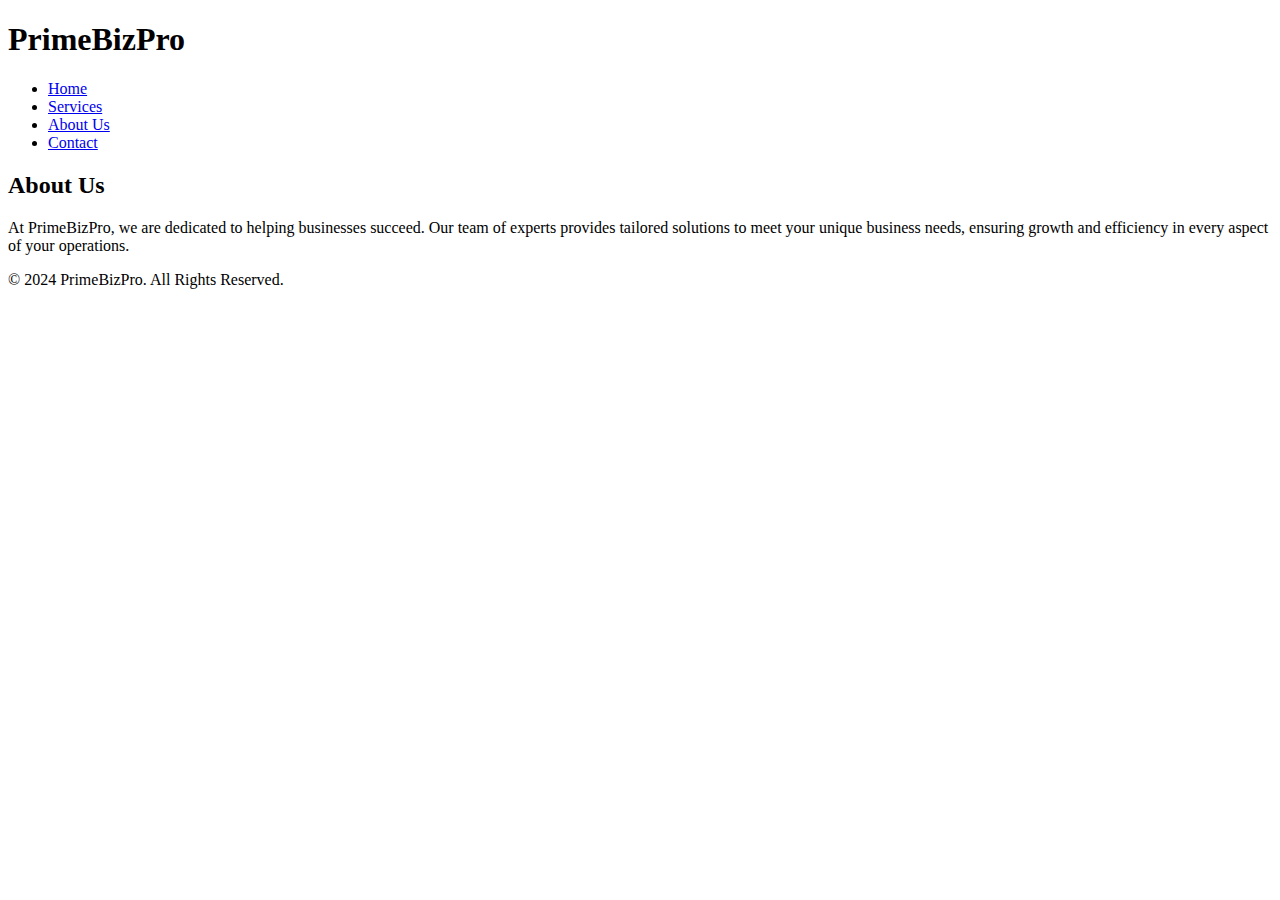
==== about.html @ 59e71d87 "Add files via upload" ====
<!DOCTYPE html>
    <html lang="en">
    <head>
        <meta charset="UTF-8">
        <meta name="viewport" content="width=device-width, initial-scale=1.0">
        <title>PrimeBizPro - About Us</title>
        <link rel="stylesheet" href="css/style.css">
    </head>
    <body>
        <header>
            <div class="container">
                <h1>PrimeBizPro</h1>
                <nav>
                    <ul>
                        <li><a href="index.html">Home</a></li>
                        <li><a href="services.html">Services</a></li>
                        <li><a href="about.html">About Us</a></li>
                        <li><a href="contact.html">Contact</a></li>
                    </ul>
                </nav>
            </div>
        </header>
        
        <section class="about">
            <div class="container">
                <h2>About Us</h2>
                <p>At PrimeBizPro, we are dedicated to helping businesses succeed. Our team of experts provides tailored solutions to meet your unique business needs, ensuring growth and efficiency in every aspect of your operations.</p>
            </div>
        </section>

        <footer>
            <p>&copy; 2024 PrimeBizPro. All Rights Reserved.</p>
        </footer>
    </body>
    </html>
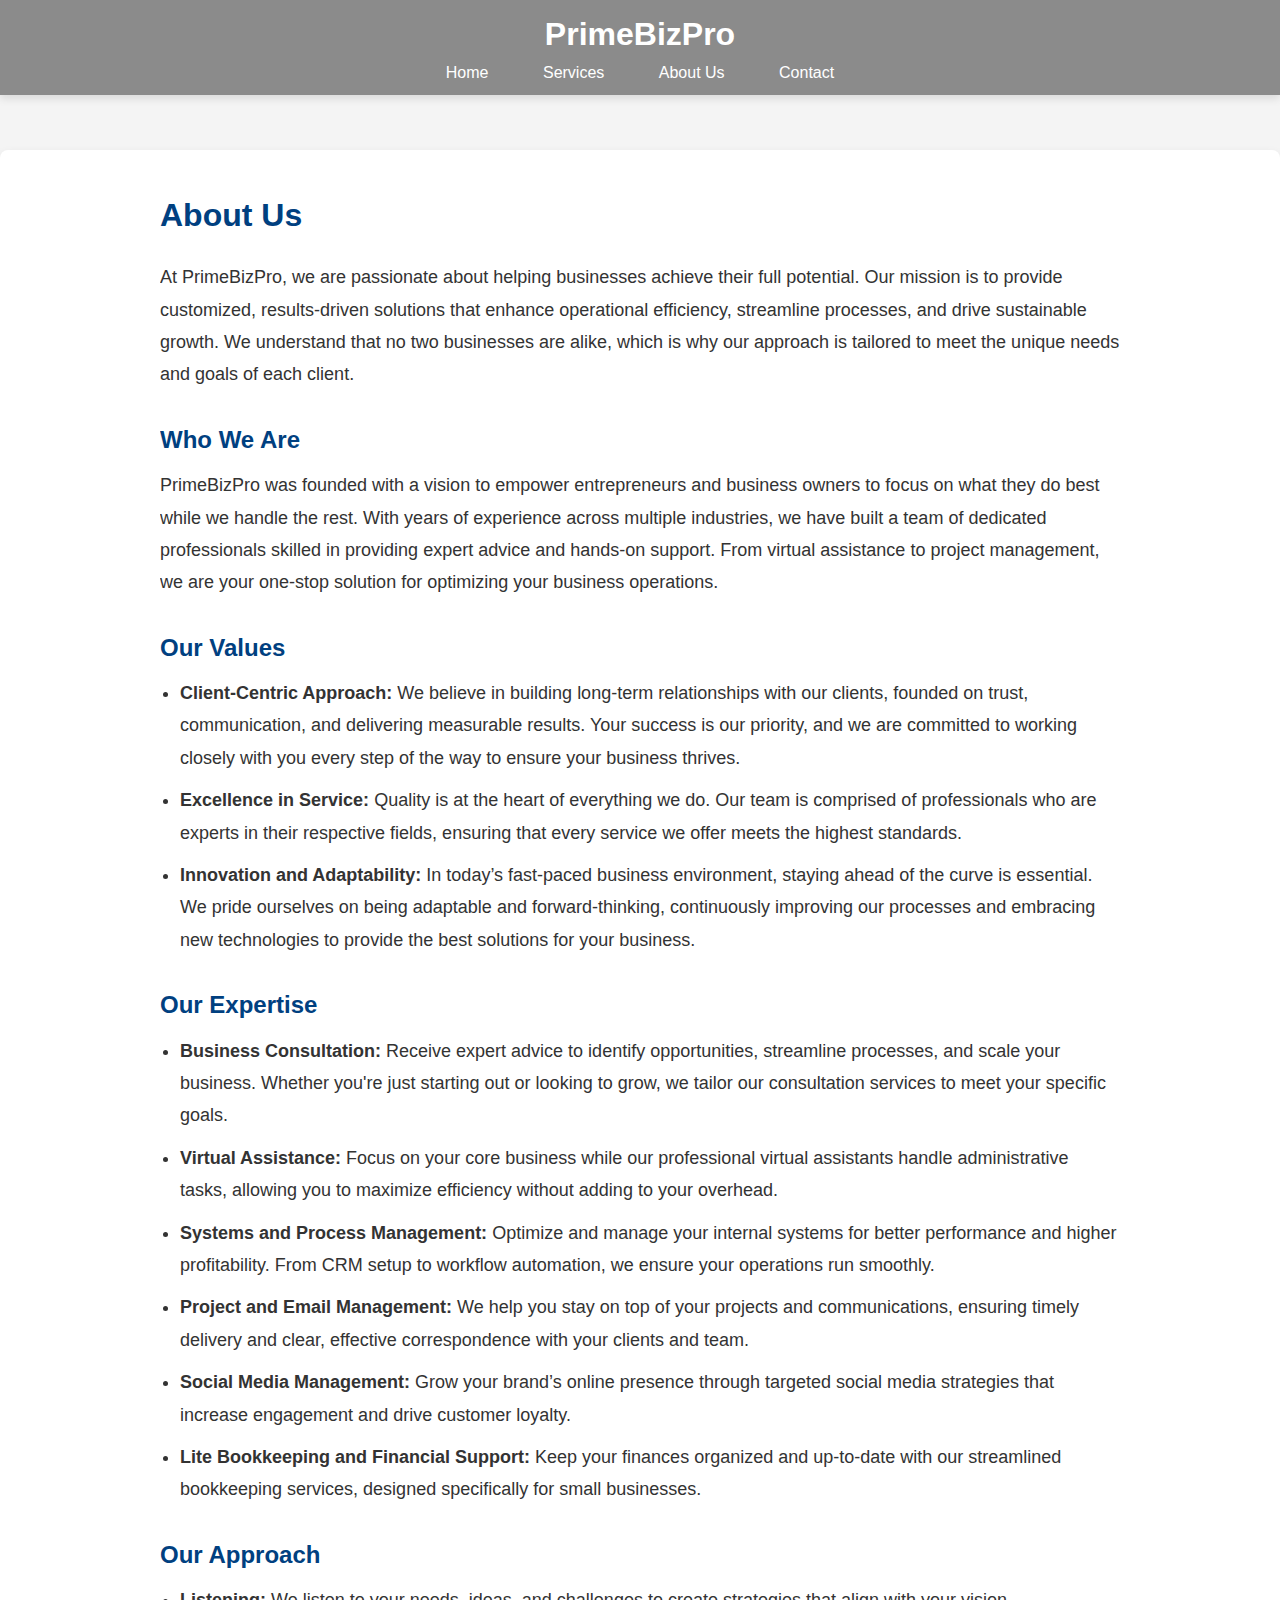
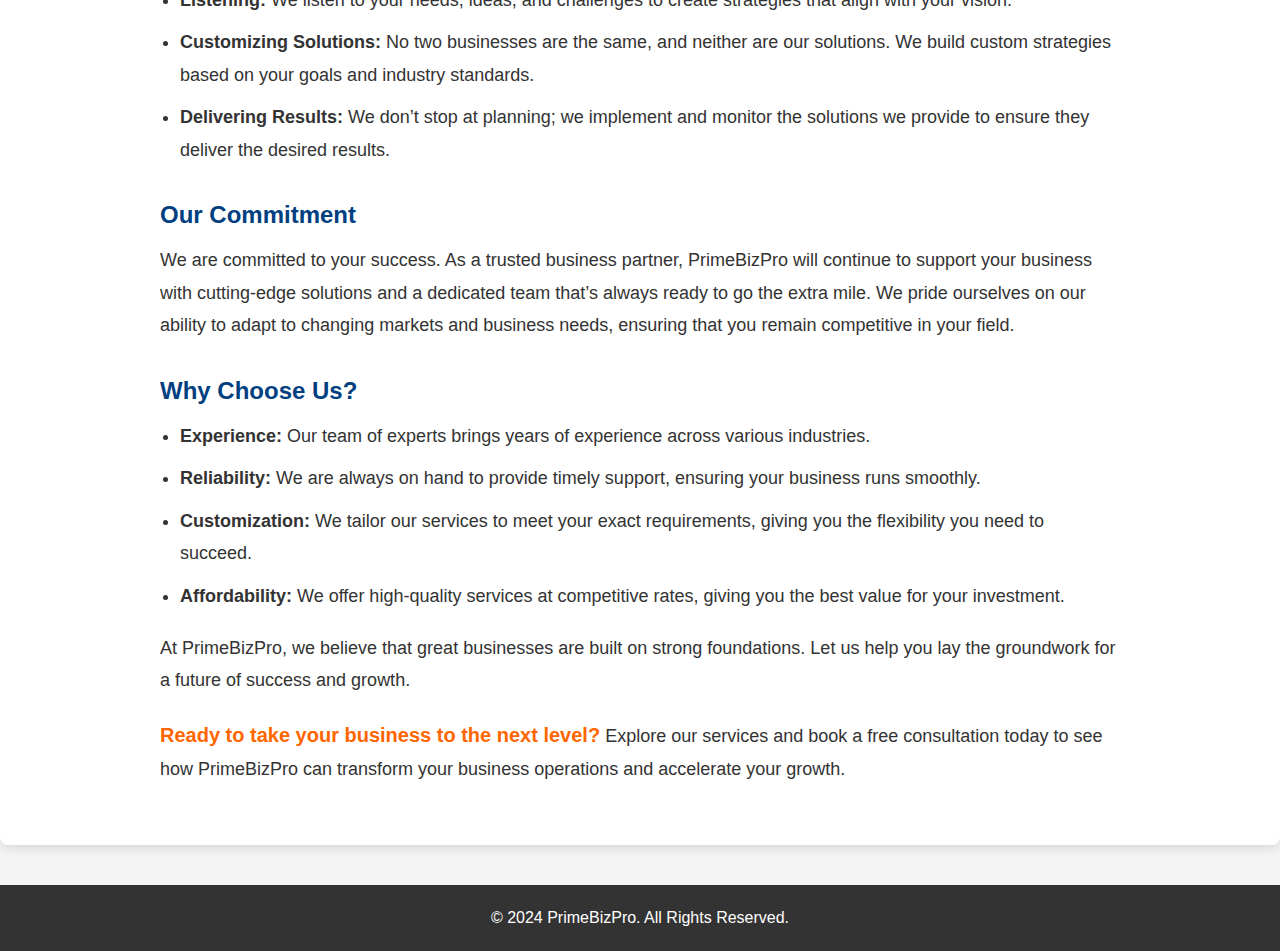
==== commit 375af62c: "Update about.html" ====
--- a/about.html
+++ b/about.html
@@ -1,37 +1,77 @@
+<!DOCTYPE html>
+<html lang="en">
+<head>
+    <meta charset="UTF-8">
+    <meta name="viewport" content="width=device-width, initial-scale=1.0">
+    <title>PrimeBizPro - About Us</title>
+    <link rel="stylesheet" href="css/style.css">
+</head>
+<body>
+    <header>
+        <div class="container">
+            <h1>PrimeBizPro</h1>
+            <nav>
+                <ul>
+                    <li><a href="index.html">Home</a></li>
+                    <li><a href="services.html">Services</a></li>
+                    <li><a href="about.html">About Us</a></li>
+                    <li><a href="contact.html">Contact</a></li>
+                </ul>
+            </nav>
+        </div>
+    </header>
 
-    <!DOCTYPE html>
-    <html lang="en">
-    <head>
-        <meta charset="UTF-8">
-        <meta name="viewport" content="width=device-width, initial-scale=1.0">
-        <title>PrimeBizPro - About Us</title>
-        <link rel="stylesheet" href="css/style.css">
-    </head>
-    <body>
-        <header>
-            <div class="container">
-                <h1>PrimeBizPro</h1>
-                <nav>
-                    <ul>
-                        <li><a href="index.html">Home</a></li>
-                        <li><a href="services.html">Services</a></li>
-                        <li><a href="about.html">About Us</a></li>
-                        <li><a href="contact.html">Contact</a></li>
-                    </ul>
-                </nav>
-            </div>
-        </header>
-        
-        <section class="about">
-            <div class="container">
-                <h2>About Us</h2>
-                <p>At PrimeBizPro, we are dedicated to helping businesses succeed. Our team of experts provides tailored solutions to meet your unique business needs, ensuring growth and efficiency in every aspect of your operations.</p>
-            </div>
-        </section>
+    <section class="about">
+        <div class="container">
+            <h2>About Us</h2>
+            <p>At PrimeBizPro, we are passionate about helping businesses achieve their full potential. Our mission is to provide customized, results-driven solutions that enhance operational efficiency, streamline processes, and drive sustainable growth. We understand that no two businesses are alike, which is why our approach is tailored to meet the unique needs and goals of each client.</p>
+            
+            <h3>Who We Are</h3>
+            <p>PrimeBizPro was founded with a vision to empower entrepreneurs and business owners to focus on what they do best while we handle the rest. With years of experience across multiple industries, we have built a team of dedicated professionals skilled in providing expert advice and hands-on support. From virtual assistance to project management, we are your one-stop solution for optimizing your business operations.</p>
 
-        <footer>
-            <p>&copy; 2024 PrimeBizPro. All Rights Reserved.</p>
-        </footer>
-    </body>
-    </html>
-    +            <h3>Our Values</h3>
+            <ul>
+                <li><strong>Client-Centric Approach:</strong> We believe in building long-term relationships with our clients, founded on trust, communication, and delivering measurable results. Your success is our priority, and we are committed to working closely with you every step of the way to ensure your business thrives.</li>
+                <li><strong>Excellence in Service:</strong> Quality is at the heart of everything we do. Our team is comprised of professionals who are experts in their respective fields, ensuring that every service we offer meets the highest standards.</li>
+                <li><strong>Innovation and Adaptability:</strong> In today’s fast-paced business environment, staying ahead of the curve is essential. We pride ourselves on being adaptable and forward-thinking, continuously improving our processes and embracing new technologies to provide the best solutions for your business.</li>
+            </ul>
+
+            <h3>Our Expertise</h3>
+            <ul>
+                <li><strong>Business Consultation:</strong> Receive expert advice to identify opportunities, streamline processes, and scale your business. Whether you're just starting out or looking to grow, we tailor our consultation services to meet your specific goals.</li>
+                <li><strong>Virtual Assistance:</strong> Focus on your core business while our professional virtual assistants handle administrative tasks, allowing you to maximize efficiency without adding to your overhead.</li>
+                <li><strong>Systems and Process Management:</strong> Optimize and manage your internal systems for better performance and higher profitability. From CRM setup to workflow automation, we ensure your operations run smoothly.</li>
+                <li><strong>Project and Email Management:</strong> We help you stay on top of your projects and communications, ensuring timely delivery and clear, effective correspondence with your clients and team.</li>
+                <li><strong>Social Media Management:</strong> Grow your brand’s online presence through targeted social media strategies that increase engagement and drive customer loyalty.</li>
+                <li><strong>Lite Bookkeeping and Financial Support:</strong> Keep your finances organized and up-to-date with our streamlined bookkeeping services, designed specifically for small businesses.</li>
+            </ul>
+
+            <h3>Our Approach</h3>
+            <ul>
+                <li><strong>Listening:</strong> We listen to your needs, ideas, and challenges to create strategies that align with your vision.</li>
+                <li><strong>Customizing Solutions:</strong> No two businesses are the same, and neither are our solutions. We build custom strategies based on your goals and industry standards.</li>
+                <li><strong>Delivering Results:</strong> We don’t stop at planning; we implement and monitor the solutions we provide to ensure they deliver the desired results.</li>
+            </ul>
+
+            <h3>Our Commitment</h3>
+            <p>We are committed to your success. As a trusted business partner, PrimeBizPro will continue to support your business with cutting-edge solutions and a dedicated team that’s always ready to go the extra mile. We pride ourselves on our ability to adapt to changing markets and business needs, ensuring that you remain competitive in your field.</p>
+
+            <h3>Why Choose Us?</h3>
+            <ul>
+                <li><strong>Experience:</strong> Our team of experts brings years of experience across various industries.</li>
+                <li><strong>Reliability:</strong> We are always on hand to provide timely support, ensuring your business runs smoothly.</li>
+                <li><strong>Customization:</strong> We tailor our services to meet your exact requirements, giving you the flexibility you need to succeed.</li>
+                <li><strong>Affordability:</strong> We offer high-quality services at competitive rates, giving you the best value for your investment.</li>
+            </ul>
+
+            <p>At PrimeBizPro, we believe that great businesses are built on strong foundations. Let us help you lay the groundwork for a future of success and growth.</p>
+
+            <p><strong>Ready to take your business to the next level?</strong> Explore our services and book a free consultation today to see how PrimeBizPro can transform your business operations and accelerate your growth.</p>
+        </div>
+    </section>
+
+    <footer>
+        <p>&copy; 2024 PrimeBizPro. All Rights Reserved.</p>
+    </footer>
+</body>
+</html>
--- a/css/style.css
+++ b/css/style.css
@@ -0,0 +1,337 @@
+* {
+    margin: 0;
+    padding: 0;
+    box-sizing: border-box;
+}
+
+body {
+    font-family: 'Open Sans', sans-serif;
+    background-color: #f4f4f4;
+    color: #333;
+    line-height: 1.6;
+}
+
+.container {
+    width: 80%;
+    margin: auto;
+    overflow: hidden;
+}
+
+/* Top Bar (Header) */
+header {
+    background-color: rgba(34, 34, 34, 0.5); /* Semi-transparent background */
+    color: #fff;
+    padding: 9px 0; /* Padding inside the bar */
+    text-align: center;
+    position: absolute; /* Make it overlay the hero image */
+    top: 0; /* Stick to the top of the page */
+    width: 100%; /* Full width of the page */
+    z-index: 10; /* Ensure header is above the hero section */
+    box-shadow: 0 4px 8px rgba(0, 0, 0, 0.1); /* Add subtle shadow */
+}
+
+
+
+header h1 {
+    font-size: 2em; /* Adjusted size for a sleek, modern feel */
+    font-weight: 600;
+    margin: 0;
+}
+
+.services {
+    margin-top: 150px; /* Adjust this value to increase or decrease space */
+}
+
+/* About Section */
+section.about {
+    background-color: #ffffff;
+    padding: 40px;
+    margin-top: 150px;
+    box-shadow: 0px 4px 10px rgba(0, 0, 0, 0.1);
+    border-radius: 8px;
+}
+
+section.about h2 {
+    font-size: 32px;
+    color: #004080;
+    margin-bottom: 20px;
+}
+
+section.about h3 {
+    font-size: 24px;
+    color: #004080;
+    margin-top: 30px;
+    margin-bottom: 10px;
+}
+
+section.about p, section.about ul {
+    font-size: 18px;
+    margin-bottom: 20px;
+    line-height: 1.8;
+}
+
+section.about ul {
+    padding-left: 20px;
+}
+
+section.about ul li {
+    list-style-type: disc;
+    margin-bottom: 10px;
+}
+
+/* Call to Action */
+section.about p strong {
+    font-size: 20px;
+    color: #ff6600;
+}
+
+.contact {
+    margin-top: 150px;
+    padding: 40px 0;
+    background-color: #fff;
+    box-shadow: 0 4px 8px rgba(0, 0, 0, 0.1);
+    border-radius: 10px;
+    text-align: center;
+}
+
+.contact h2 {
+    font-size: 2.5em;
+    margin-bottom: 20px;
+    color: #333;
+}
+
+.contact p {
+    font-size: 1.2em;
+    margin-bottom: 30px;
+    color: #555;
+}
+
+.contact form {
+    display: flex;
+    flex-direction: column;
+    align-items: center;
+}
+
+.contact input, .contact textarea {
+    width: 80%;
+    padding: 15px;
+    margin-bottom: 20px;
+    border: 1px solid #ccc;
+    border-radius: 5px;
+    font-size: 1em;
+    font-family: 'Open Sans', sans-serif;
+    transition: border 0.3s ease;
+}
+
+.contact input:focus, .contact textarea:focus {
+    border-color: #28a745;
+    outline: none;
+}
+
+.contact textarea {
+    height: 150px;
+    resize: none;
+}
+
+.contact button {
+    background-color: #28a745;
+    color: #fff;
+    padding: 12px 24px;
+    font-size: 1em;
+    border: none;
+    border-radius: 25px;
+    cursor: pointer;
+    transition: background-color 0.3s, transform 0.3s;
+}
+
+.contact button:hover {
+    background-color: #218838;
+    transform: translateY(-2px);
+}
+
+.contact button:active {
+    transform: translateY(0);
+}
+
+
+nav ul {
+    list-style: none;
+    padding: 0;
+}
+
+nav ul li {
+    display: inline-block;
+    margin: 0 15px;
+}
+
+nav ul li a {
+    color: #fff;
+    text-decoration: none;
+    font-weight: 500;
+    padding: 5px 10px;
+    transition: background 0.3s, color 0.3s; /* Smooth transition */
+    border-radius: 5px;
+}
+
+nav ul li a:hover {
+    background-color: #444; /* Slight background color change on hover */
+    color: #f1f1f1; /* Lighter text on hover */
+}
+
+nav ul .dropdown {
+    position: relative;
+}
+
+nav ul .dropdown .dropdown-content {
+    display: none;
+    position: absolute;
+    background-color: #f9f9f9;
+    box-shadow: 0px 8px 16px rgba(0, 0, 0, 0.1);
+    z-index: 1;
+}
+
+nav ul .dropdown:hover .dropdown-content {
+    display: block;
+}
+
+.dropdown-content a {
+    color: black;
+    padding: 12px 16px;
+    text-decoration: none;
+    display: block;
+    transition: background 0.3s;
+}
+
+.dropdown-content a:hover {
+    background-color: #ddd;
+}
+
+/* Hero Section */
+.hero {
+    position: relative;
+    background: url('https://meetatroam.com/wp-content/uploads/2022/08/iStock-1210684755.jpg') no-repeat center center/cover;
+    color: #fff;
+    padding: 200px 0; /* Adjust as needed for the section content */
+    text-align: center;
+    margin-bottom: 60px;
+    box-shadow: inset 0 0 0 1000px rgba(0, 0, 0, 0.3); /* Darker overlay for text clarity */
+}
+
+.overlay {
+    position: absolute;
+    top: 0;
+    left: 0;
+    width: 100%;
+    height: 100%;
+    background: rgba(0, 0, 0, 0.5);
+    z-index: 1;
+}
+
+.hero h2 {
+    font-size: 2em;
+    margin-bottom: 20px;
+    text-shadow: 1px 1px 3px rgba(0, 0, 0, 0.7);
+}
+
+.hero p {
+    font-size: 1.2em;
+    margin-bottom: 60px;
+    text-shadow: 1px 1px 3px rgba(0, 0, 0, 0.7);
+}
+
+/* Cards Section */
+.cards {
+    display: flex;
+    flex-wrap: wrap;
+    justify-content: space-between;
+    margin: 30px 0;
+}
+
+.card {
+    background: #fff;
+    padding: 30px;
+    box-shadow: 0 4px 8px rgba(0, 0, 0, 0.1);
+    border-radius: 10px;
+    text-align: center;
+    transition: transform 0.3s;
+    flex: 1;
+    margin: 15px;
+    max-width: calc(33% - 30px);
+}
+
+.card:hover {
+    transform: translateY(-5px);
+}
+
+.card img {
+    max-width: 100%;
+    height: auto;
+    border-radius: 10px;
+}
+
+.card h4 {
+    margin: 15px 0;
+}
+
+.card p {
+    margin-bottom: 15px;
+}
+
+/* Buttons */
+.btn {
+    background: #28a745;
+    color: #fff;
+    padding: 12px 24px;
+    text-decoration: none;
+    border-radius: 25px;
+    font-weight: bold;
+    font-size: 1em;
+    transition: background-color 0.3s, transform 0.3s;
+    display: inline-block;
+    box-shadow: 0 4px 6px rgba(0, 0, 0, 0.1);
+}
+
+.btn:hover {
+    background-color: #218838;
+    transform: translateY(-2px);
+}
+
+.btn:active {
+    transform: translateY(0);
+    box-shadow: 0 2px 4px rgba(0, 0, 0, 0.1);
+}
+
+/* Footer */
+footer {
+    background: #333;
+    color: #fff;
+    text-align: center;
+    padding: 20px 0;
+    margin-top: 40px;
+}
+
+/* Responsive Adjustments for Top Bar */
+@media (max-width: 768px) {
+    header {
+        padding: 10px 0; /* Slightly more padding for easier tapping */
+        background-color: rgba(34, 34, 34, 0.7); /* Slightly darker background */
+        text-align: left; /* Align text to the left */
+    }
+
+    header h1 {
+        font-size: 1.5em; /* Reduce font size for smaller screens */
+        margin-left: 5px; /* Add some left margin for spacing */
+    }
+
+    nav ul {
+        display: flex;
+        flex-direction: row; /* Stack navigation items vertically */
+        align-items: center;
+        margin-top: 8px;
+    }
+
+    nav ul li {
+        margin: 5px 0; /* Smaller spacing between items */
+    }
+
+}
